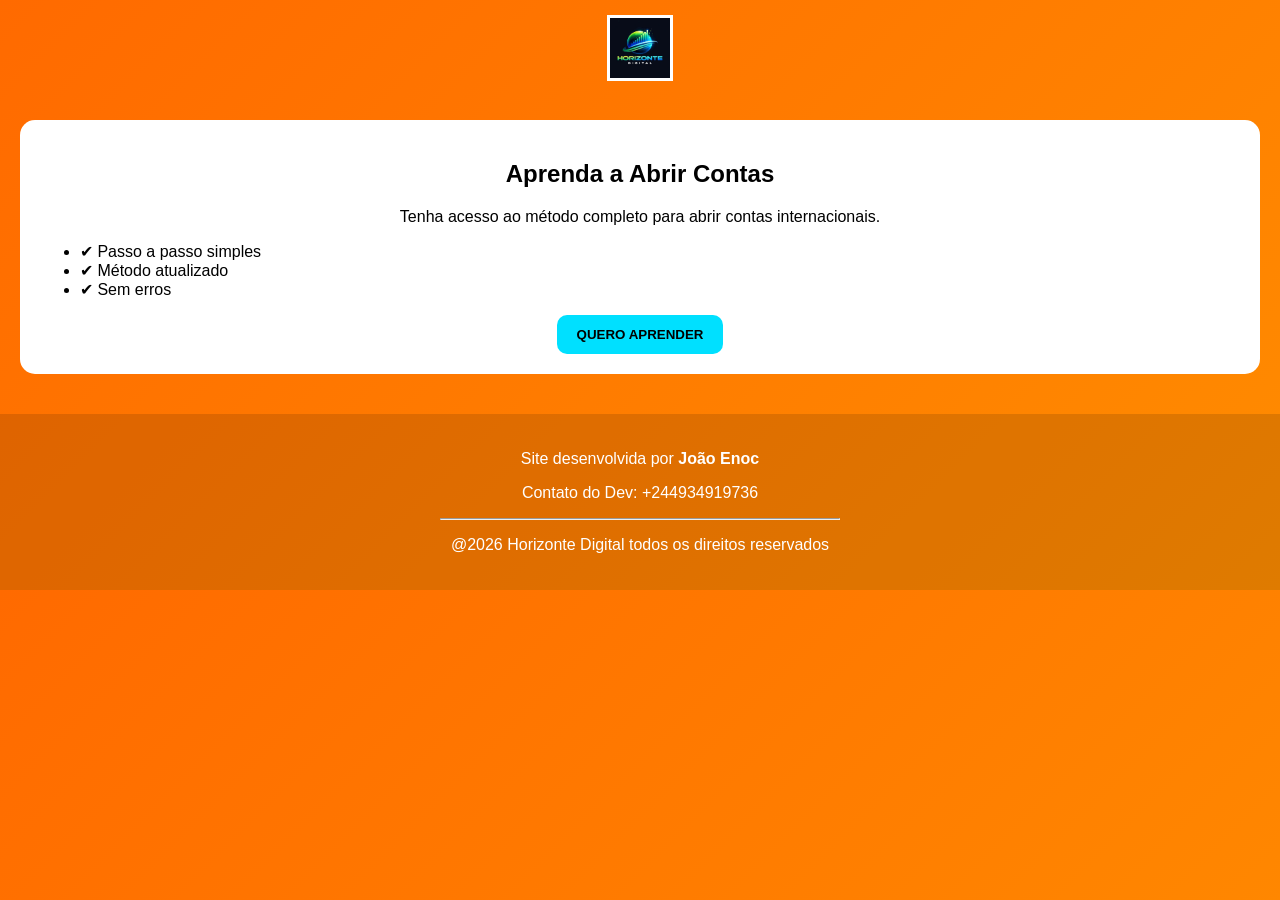
==== aprender.html @ fe40a10d "Add files via upload" ====
<!DOCTYPE html>
<html lang="pt">
<head>
<meta charset="UTF-8">
<title>Aprender</title>
<link rel="stylesheet" href="style.css">
</head>

<body>

<header>
    <img src="lgt.jpg" class="logo">
</header>

<section class="conteudo-page">
    <h1>Aprenda a Abrir Contas</h1>

    <p>Tenha acesso ao método completo para abrir contas internacionais.</p>

    <ul>
        <li>✔ Passo a passo simples</li>
        <li>✔ Método atualizado</li>
        <li>✔ Sem erros</li>
    </ul>

    <button onclick="whatsapp()">QUERO APRENDER</button>
</section>

<footer>
    <div class="footer-box">
                <p>Site desenvolvida por <strong>João Enoc</strong></p>
        <p>Contato do Dev: +244934919736</p>
        <hr>
                <p>@2026 Horizonte Digital todos os direitos reservados</p>
    </div>
</footer>

<script src="script.js"></script>
</body>
</html>
---- style.css ----
body{
    margin:0;
    font-family:Arial;
    background: linear-gradient(135deg, #ff6a00, #ff8c00);
    color:white;
    text-align:center;
}

header{
    padding:15px;
}

.logo{
    width:60px;
    border: solid white;
}

/* HERO */
.hero{
    padding:30px;
}

/* OPTIONS */
.options{
    padding:20px;
}

.option{
    display:block;
    background:linear-gradient(135deg, #004aad, #008cff);
    margin:15px;
    padding:20px;
    border-radius:15px;
    color:white;
    text-decoration:none;
    font-weight:bold;
}

/* PAGE CONTENT */
.conteudo-page{
    background:white;
    color:black;
    margin:20px;
    padding:20px;
    border-radius:15px;
}

button{
    padding:12px 20px;
    background:#00e0ff;
    border:none;
    border-radius:10px;
    font-weight:bold;
    cursor:pointer;
}

/* FOOTER */
footer{
    margin-top:40px;
    background:#00000020;
    padding:20px;
}

.footer-box{
    max-width:400px;
    margin:auto;
}

ul{
  text-align: left;
}
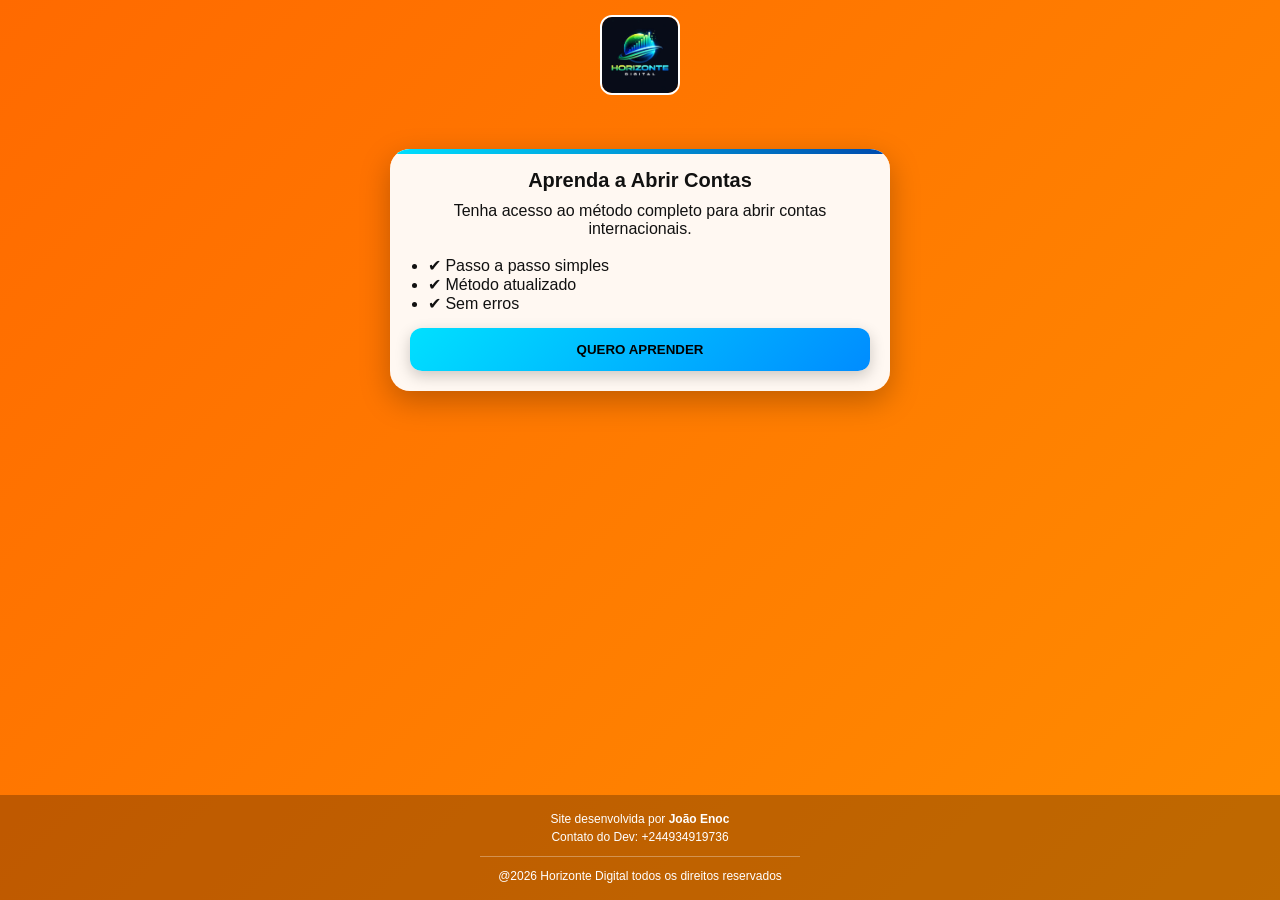
==== commit a836badf: "Add files via upload" ====
--- a/aprender.html
+++ b/aprender.html
@@ -16,7 +16,7 @@
     <h1>Aprenda a Abrir Contas</h1>
 
     <p>Tenha acesso ao método completo para abrir contas internacionais.</p>
-
+</br>
     <ul>
         <li>✔ Passo a passo simples</li>
         <li>✔ Método atualizado</li>
--- a/style.css
+++ b/style.css
@@ -1,71 +1,164 @@
+/* RESET */
+*{
+    margin:0;
+    padding:0;
+    box-sizing:border-box;
+}
+
+/* BASE */
+html, body{
+    height:100%;
+}
+
 body{
-    margin:0;
     font-family:Arial;
     background: linear-gradient(135deg, #ff6a00, #ff8c00);
     color:white;
     text-align:center;
+
+    display:flex;
+    flex-direction:column;
 }
 
+/* HEADER */
 header{
-    padding:15px;
+    padding:15px 10px;
 }
 
 .logo{
-    width:60px;
-    border: solid white;
+    width:80px;
+    margin-bottom:10px;
+    border:2px solid white;
+    border-radius:12px;
 }
 
 /* HERO */
 .hero{
-    padding:30px;
+    padding:20px 15px;
 }
 
 /* OPTIONS */
 .options{
-    padding:20px;
+    padding:15px;
+    width:100%;
+    max-width:500px;
+    margin:auto;
 }
 
 .option{
     display:block;
     background:linear-gradient(135deg, #004aad, #008cff);
-    margin:15px;
-    padding:20px;
-    border-radius:15px;
+    margin:12px 0;
+    padding:18px;
+    border-radius:14px;
     color:white;
     text-decoration:none;
     font-weight:bold;
+    font-size:15px;
+
+    box-shadow:0 6px 18px rgba(0,0,0,0.25);
+    transition:0.2s;
 }
 
-/* PAGE CONTENT */
-.conteudo-page{
-    background:white;
-    color:black;
-    margin:20px;
-    padding:20px;
-    border-radius:15px;
+.option:active{
+    transform:scale(0.97);
 }
 
+/* ============================= */
+/* CONTEÚDO PREMIUM (O DIFERENCIAL) */
+/* ============================= */
+
+.conteudo-page{
+    width:92%;
+    max-width:500px;
+    margin:25px auto;
+    padding:20px;
+
+    background: rgba(255,255,255,0.95);
+    color:#111;
+
+    border-radius:20px;
+
+    box-shadow: 
+        0 10px 30px rgba(0,0,0,0.25),
+        inset 0 1px 0 rgba(255,255,255,0.6);
+
+    backdrop-filter: blur(10px);
+
+    position: relative;
+    overflow: hidden;
+}
+
+/* LINHA PREMIUM NO TOPO */
+.conteudo-page::before{
+    content:"";
+    position:absolute;
+    top:0;
+    left:0;
+    width:100%;
+    height:5px;
+
+    background: linear-gradient(90deg, #00e0ff, #004aad);
+}
+
+/* TEXTOS */
+.conteudo-page h1{
+    font-size:20px;
+    margin-bottom:10px;
+}
+
+.conteudo-page h2{
+    font-size:16px;
+    margin-top:15px;
+}
+
+/* LISTA */
+ul{
+    text-align:left;
+    padding-left:18px;
+}
+
+/* BOTÃO PROFISSIONAL */
 button{
-    padding:12px 20px;
-    background:#00e0ff;
+    width:100%;
+    margin-top:15px;
+    padding:14px;
+
+    background: linear-gradient(135deg, #00e0ff, #008cff);
+    color:#000;
+
     border:none;
-    border-radius:10px;
+    border-radius:12px;
+
     font-weight:bold;
     cursor:pointer;
+
+    box-shadow: 0 5px 15px rgba(0,0,0,0.2);
+    transition:0.2s;
+}
+
+button:active{
+    transform:scale(0.97);
 }
 
 /* FOOTER */
 footer{
-    margin-top:40px;
-    background:#00000020;
-    padding:20px;
+    margin-top:auto;
+    background:rgba(0,0,0,0.25);
+    padding:15px 10px;
 }
 
 .footer-box{
     max-width:400px;
     margin:auto;
+    font-size:12px;
+    line-height:1.5;
 }
 
-ul{
-  text-align: left;
+.footer-box hr{
+    margin:10px auto;
+    width:80%;
+    border:none;
+    height:1px;
+    background:#ffffff50;
 }
